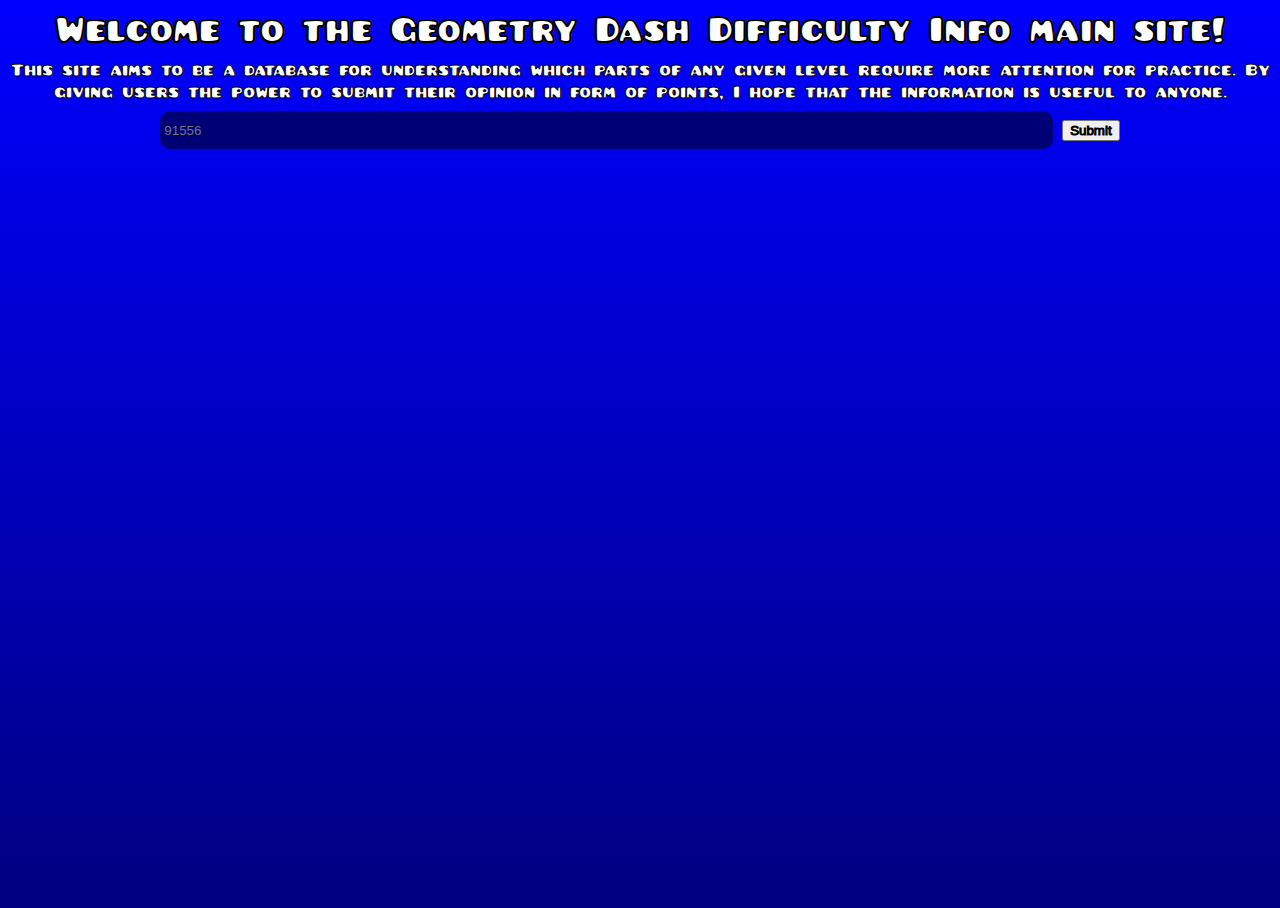
==== index.html @ b075611b "Styled the whole document" ====
<!DOCTYPE HTML>
<html lang="en-US">
  <head>
    <meta name="viewport" content="width=device-width, initial-scale=1.0">
    <style>
	  @font-face {
	    font-family: "Pusab";
	    src: url("/static/PUSAB.woff");
	  }
      body {
		font-family: "Pusab";
		-webkit-text-stroke-width: 1px;
		-webkit-text-stroke-color: black;
		font-size: larger;
        margin: 0;
        background-image: linear-gradient(blue, navy);
        background-repeat: no-repeat;
        height: 100vh;
      }
      h1, p, form {
        margin: 8px;
        color: white;
		text-align: center;
      }
	  #searchbox {
		background-color: #00000080;
		border-radius: 10px;
		height: 32px;
		width: 70%;
		border-color: #00000000;
		color: white;
		-webkit-text-stroke-color: initial;
		-webkit-text-stroke-width: initial;
	  }
    </style>
  </head>
  <body>
    <h1>Welcome to the Geometry Dash Difficulty Info main site!</h1>
    <p>This site aims to be a database for understanding which parts of any given level require more attention for practice. By giving users the power to submit their opinion in form of points, I hope that the information is useful to anyone.</p>
    <form action="search.html">
      <input type="text" inputmode="numeric" pattern="\d*" name="id" id="searchbox" placeholder="91556">
      <input type="submit">
    </form>
  </body>
</html>
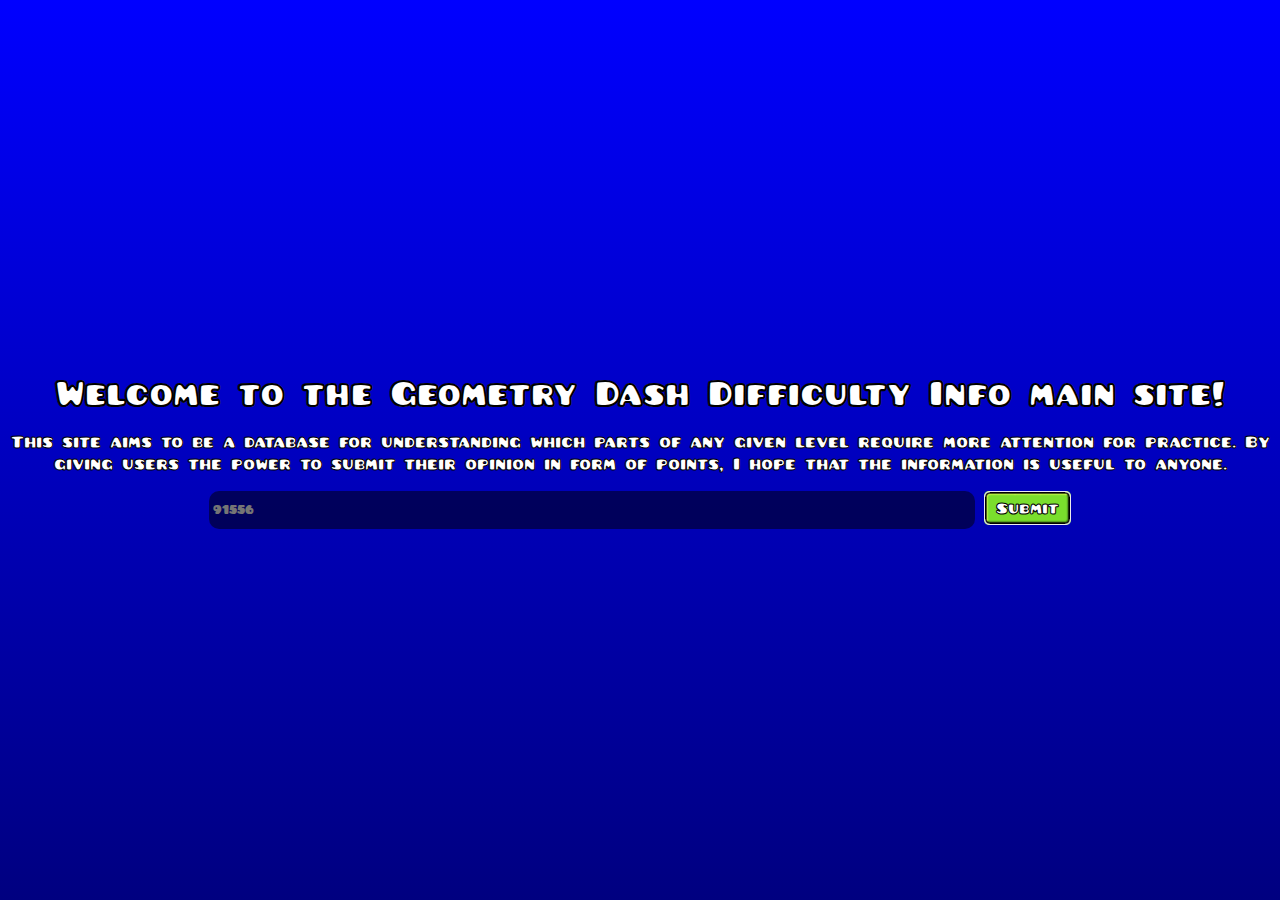
==== commit 7cced164: "Some last changes" ====
--- a/index.html
+++ b/index.html
@@ -16,6 +16,9 @@
         background-image: linear-gradient(blue, navy);
         background-repeat: no-repeat;
         height: 100vh;
+        display: flex;
+        flex-direction: column;
+        justify-content: center;
       }
       h1, p, form {
         margin: 8px;
@@ -26,11 +29,21 @@
 		background-color: #00000080;
 		border-radius: 10px;
 		height: 32px;
-		width: 70%;
+		width: 60%;
 		border-color: #00000000;
 		color: white;
 		-webkit-text-stroke-color: initial;
 		-webkit-text-stroke-width: initial;
+		font-family: 'Pusab';
+	  }
+	  input[type="submit"] {
+	    border: 6px solid transparent;
+	    border-radius: 5px;
+	    border-image: url('/static/button_green.png') 16% round;
+	    background-color: #7ade2d;
+	    color: white;
+	    font-family: 'Pusab';
+	    font-size: large;
 	  }
     </style>
   </head>
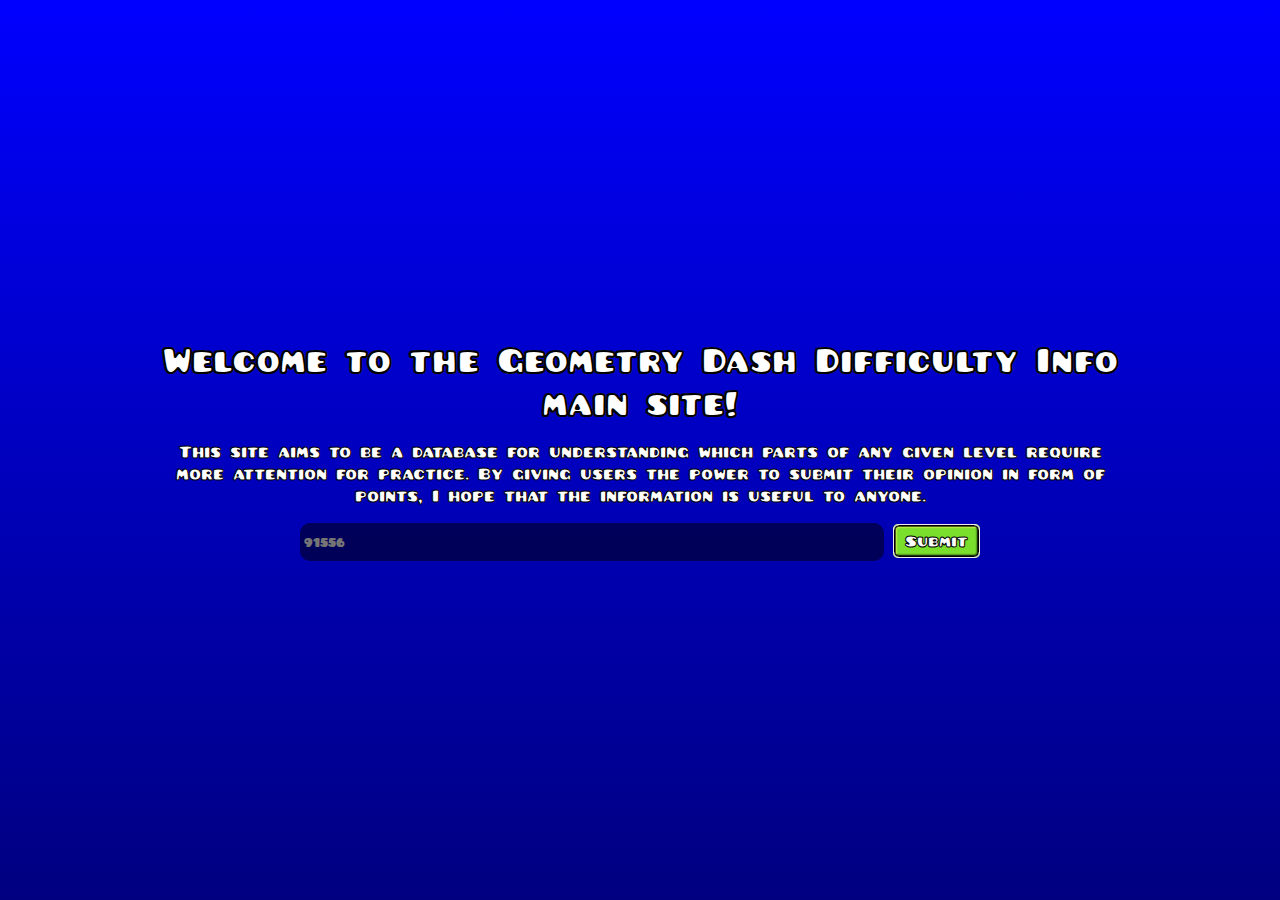
==== commit ea69cc5b: "I think this is the last change..." ====
--- a/index.html
+++ b/index.html
@@ -19,11 +19,13 @@
         display: flex;
         flex-direction: column;
         justify-content: center;
+		align-items: center;
       }
       h1, p, form {
         margin: 8px;
         color: white;
 		text-align: center;
+		width: 75vw;
       }
 	  #searchbox {
 		background-color: #00000080;
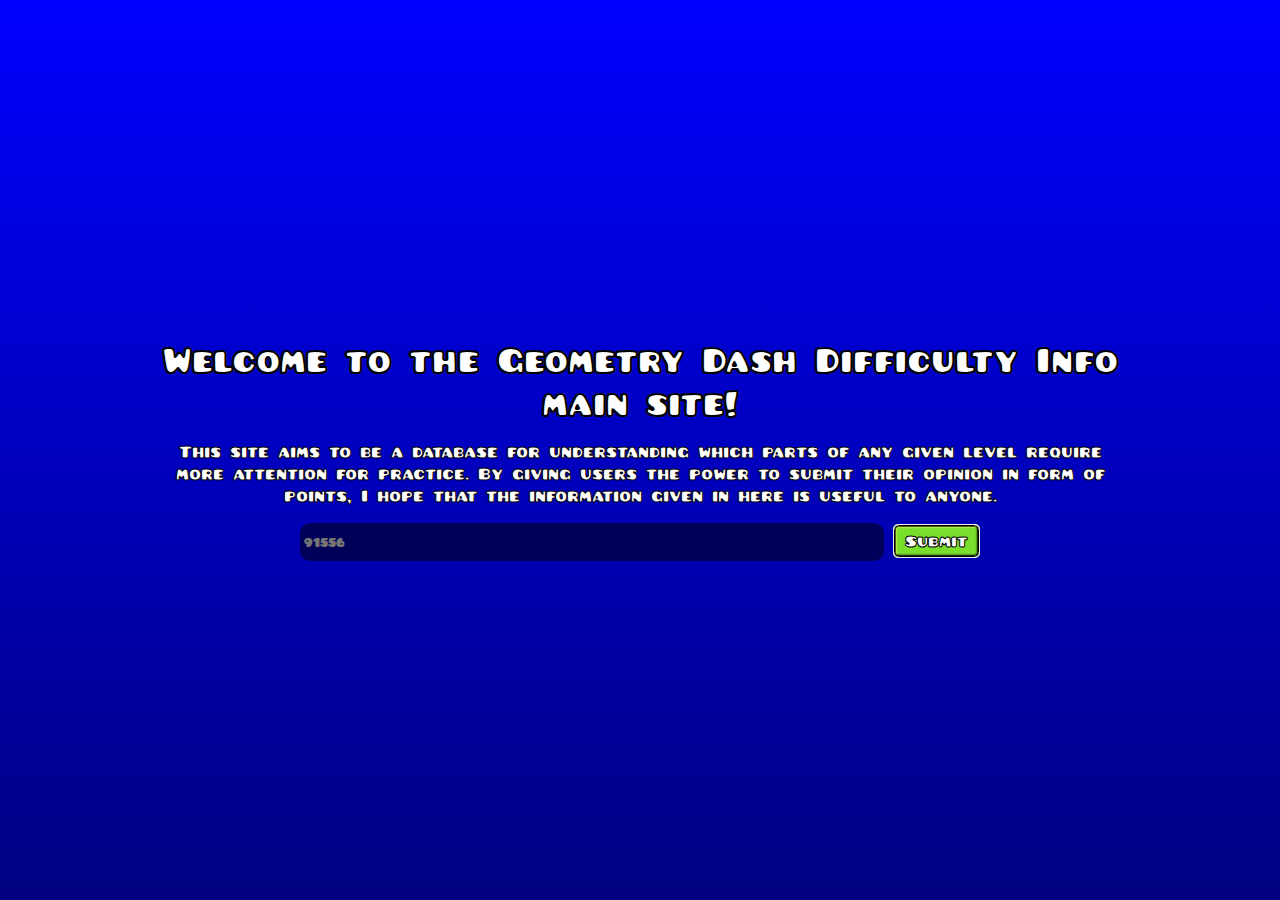
==== commit 72fbf4c1: "Last changes. for sure." ====
--- a/index.html
+++ b/index.html
@@ -2,6 +2,7 @@
 <html lang="en-US">
   <head>
     <meta name="viewport" content="width=device-width, initial-scale=1.0">
+	<link rel="icon" href="gd.png" />
     <style>
 	  @font-face {
 	    font-family: "Pusab";
@@ -51,9 +52,9 @@
   </head>
   <body>
     <h1>Welcome to the Geometry Dash Difficulty Info main site!</h1>
-    <p>This site aims to be a database for understanding which parts of any given level require more attention for practice. By giving users the power to submit their opinion in form of points, I hope that the information is useful to anyone.</p>
+    <p>This site aims to be a database for understanding which parts of any given level require more attention for practice. By giving users the power to submit their opinion in form of points, I hope that the information given in here is useful to anyone.</p>
     <form action="search.html">
-      <input type="text" inputmode="numeric" pattern="\d*" name="id" id="searchbox" placeholder="91556">
+      <input type="text" inputmode="numeric" pattern="\d*" name="id" id="searchbox" placeholder="91556" required minlength="1">
       <input type="submit">
     </form>
   </body>
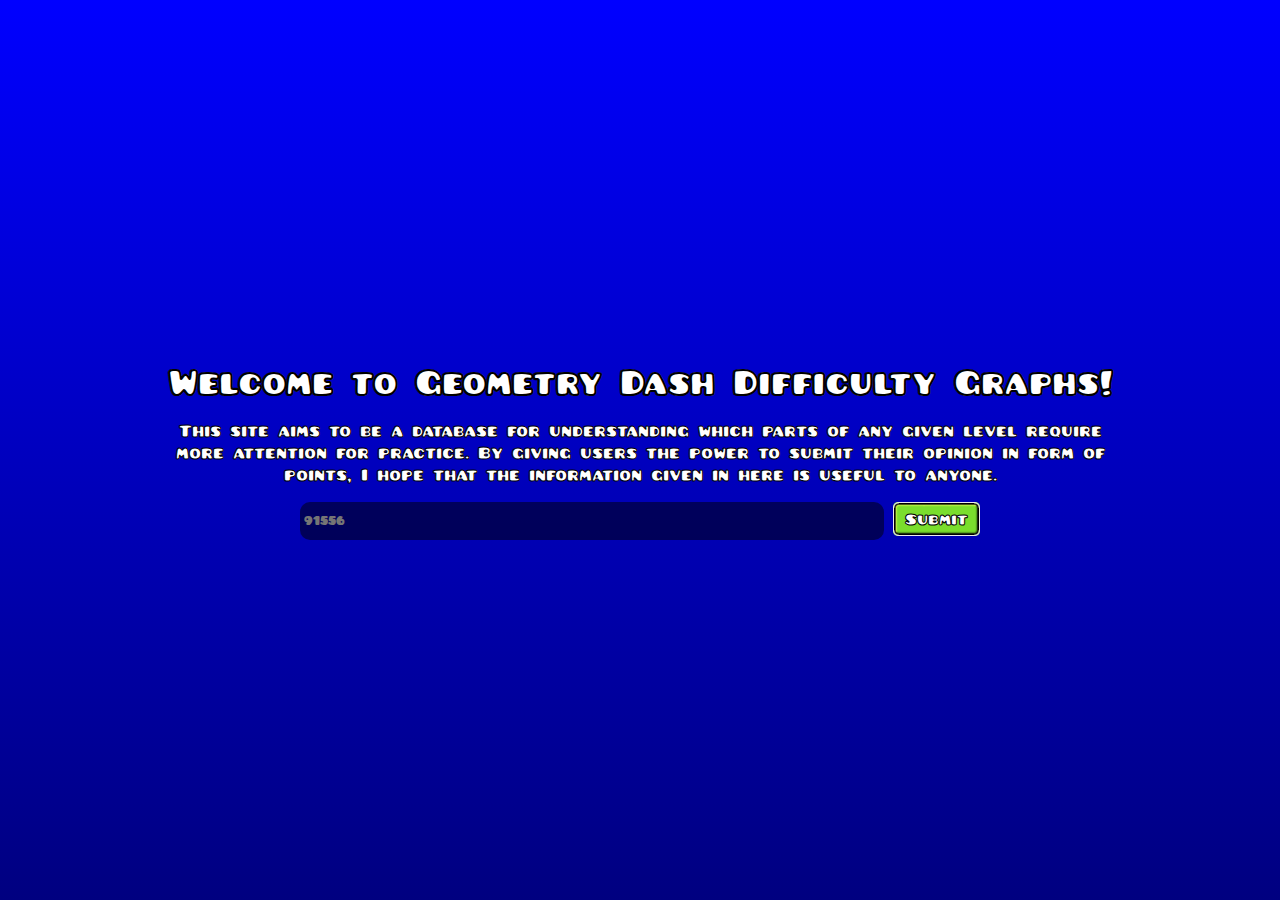
==== commit 8b406996: "small correction" ====
--- a/index.html
+++ b/index.html
@@ -2,6 +2,24 @@
 <html lang="en-US">
   <head>
     <meta name="viewport" content="width=device-width, initial-scale=1.0">
+
+	<title>Geometry Dash Difficulty Graphs</title>
+	<meta name="title" content="Geometry Dash Difficulty Graphs" />
+	<meta name="description" content="Community-ran site which aggregates votes to determine the hardest parts of any given level." />
+
+	<meta property="og:type" content="website" />
+	<meta property="og:url" content="https://gddif-frontend.pages.dev/" />
+	<meta property="og:title" content="Geometry Dash Difficulty Graphs" />
+	<meta property="og:description" content="Community-ran site which aggregates votes to determine the hardest parts of any given level." />
+	<meta property="og:image" content="https://gddif-frontend.pages.dev/gd.png" />
+	<meta property="og:image:width" content="200" />
+	<meta property="og:image:height" content="200" />
+
+	<meta property="twitter:card" content="summary" />
+	<meta property="twitter:url" content="https://gddif-frontend.pages.dev/" />
+	<meta property="twitter:title" content="Geometry Dash Difficulty Graphs" />
+	<meta property="twitter:description" content="Community-ran site which aggregates votes to determine the hardest parts of any given level." />
+	<meta property="twitter:image" content="https://gddif-frontend.pages.dev/gd.png" />
 	<link rel="icon" href="gd.png" />
     <style>
 	  @font-face {
@@ -9,7 +27,7 @@
 	    src: url("/static/PUSAB.woff");
 	  }
       body {
-		font-family: "Pusab";
+		font-family: "Pusab", cursive;
 		-webkit-text-stroke-width: 1px;
 		-webkit-text-stroke-color: black;
 		font-size: larger;
@@ -51,7 +69,7 @@
     </style>
   </head>
   <body>
-    <h1>Welcome to the Geometry Dash Difficulty Info main site!</h1>
+    <h1>Welcome to Geometry Dash Difficulty Graphs!</h1>
     <p>This site aims to be a database for understanding which parts of any given level require more attention for practice. By giving users the power to submit their opinion in form of points, I hope that the information given in here is useful to anyone.</p>
     <form action="search.html">
       <input type="text" inputmode="numeric" pattern="\d*" name="id" id="searchbox" placeholder="91556" required minlength="1">
